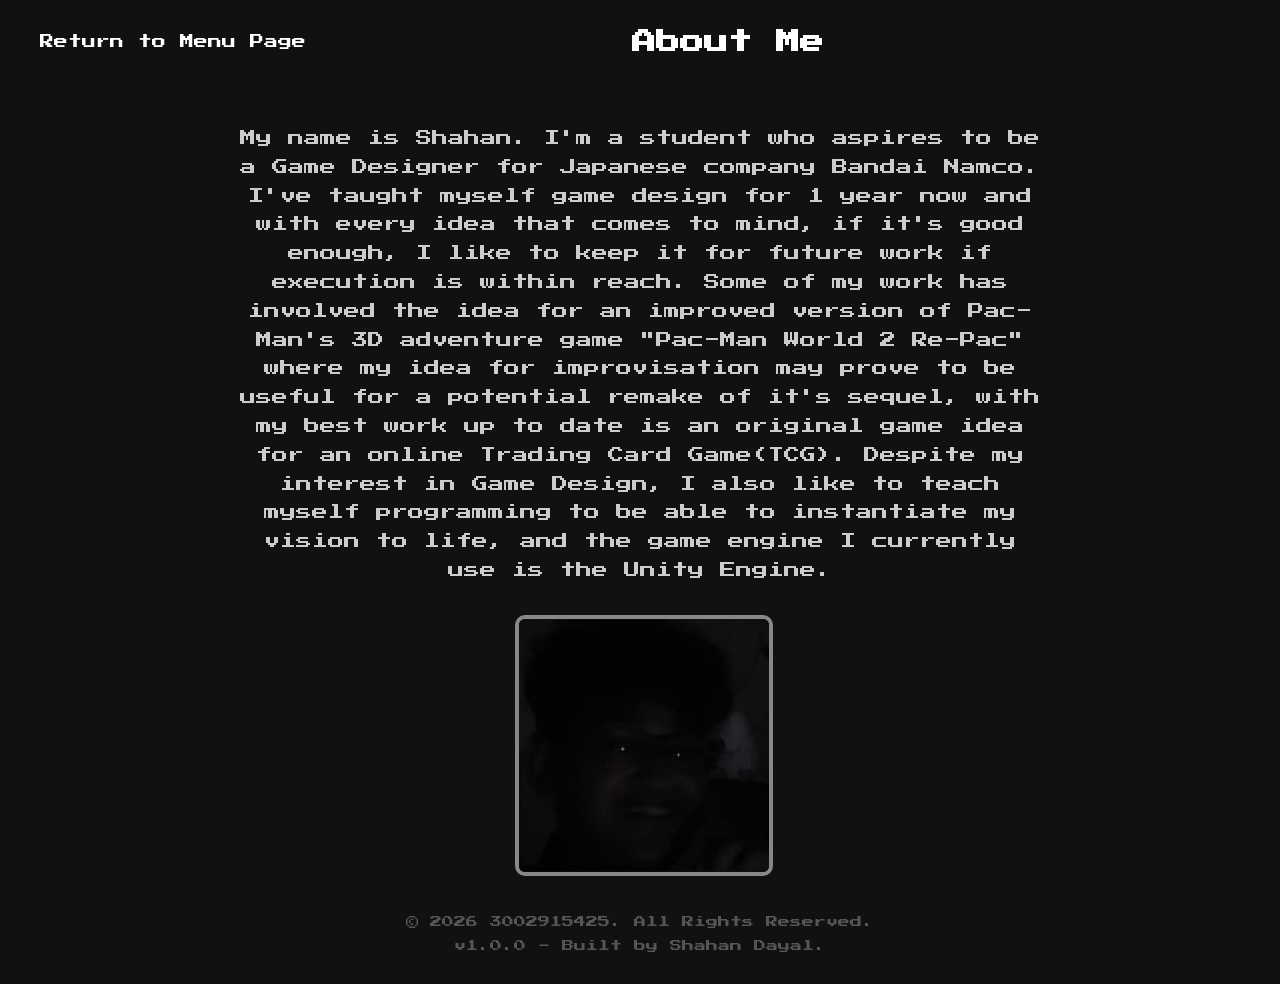
==== about.html @ 054a8482 "first commit" ====
<!DOCTYPE html>
<html lang="en">
<head>
    <meta charset="UTF-8">
    <meta name="viewport" content="width=device-width, initial-scale=1.0">
    <title>My Portfolio</title>
    <link rel="preconnect" href="https://fonts.googleapis.com">
    <link rel="preconnect" href="https://fonts.gstatic.com" crossorigin>
    <link href="https://fonts.googleapis.com/css2?family=Press+Start+2P&family=Roboto+Mono:ital,wght@0,100..700;1,100..700&display=swap" rel="stylesheet">
    
    <link rel="stylesheet" href="styles.css">
</head>
<body>

    <header class="page-header">
        <a href="menu.html" class="back-link">Return to Menu Page</a>
        <h1 class="page-title">About Me</h1>
        <a class="header-spacer" aria-hidden="true"></a>
    </header>

    <main class="content-container">
        <p class="body-text">
            My name is Shahan. I'm a student who aspires to be a Game Designer for Japanese company Bandai Namco. I've taught
            myself game design for 1 year now and with every idea that comes to mind, if it's good enough, I like to keep it
            for future work if execution is within reach. Some of my work has involved the idea for an
            improved version of Pac-Man's 3D adventure game "Pac-Man World 2 Re-Pac" where my idea for improvisation may prove
            to be useful for a potential remake of it's sequel, with my best work up to date is an original game idea for an
            online Trading Card Game(TCG). Despite my interest in Game Design, I also like to teach myself programming to be
            able to instantiate my vision to life, and the game engine I currently use is the Unity Engine.
        </p>

        <figure class="profile-figure">
        <img src="Images/pfp.jpeg" alt="my own profile picture" class="profile-image">
        </figure>
    </main>

    <footer class="game-footer">
        <p>© 2026 3002915425. All Rights Reserved.</p>
        <p>v1.0.0 - Built by Shahan Dayal.</p>
    </footer>
    
</body>
</html>
---- styles.css ----
body {
    font-family: "Press Start 2P", system-ui;
    font-weight: 400;
    font-style: normal;
    background-color: #111111;
    color: #ffffff;
    margin: 0;
    min-height: 100vh;
}

.landing-screen {
    min-height: 100vh;
    display: flex;
    flex-direction: column;
    justify-content: center;
    align-items: center;
    text-align: center;
    padding: 20px;
    box-sizing: border-box;
}

.welcome-title {
    font-size: 45px;
    line-height: 1.6px;
    margin-bottom: 80px;
}

.start-button {
    background-color: #b9009b;
    color: #ffffff;
    text-decoration: none;
    padding: 25px 50px;
    border-radius: 30px;
    font-size: 30px;
    display: inline-block;
}

.menu-screen {
    min-height: 85vh;
    display: flex;
    flex-direction: column;
    justify-content: center;
    align-items: center;
    text-align: center;
}

.menu-back-button {
    color: #ffffff;
    text-decoration: none;
    font-size: 22px;
    margin-top: 50px;
    display: inline-block;
    transition: color 0.25 ease, transform 0.25 ease;
}

.menu-back-button:hover {
    color: #b9009b;
    transform:scale(1.1);
}

.menu-title {
    font-size: 32px;
    color: #ffffff;
    margin-bottom: 40px;
}

.menu-list {
    list-style: none;
    padding: 0;
    margin: 0;
}

.menu-list li {
    margin: 35px 0;
}

.menu-link {
    color: #ffffff;
    text-decoration: none;
    font-size: 22px;
    display: inline-block;
    transition: color 0.25 ease, transform 0.25 ease;
}

.menu-link:hover {
    color: #b9009b;
    transform: scale(1.1);
}

.game-footer {
    text-align: center;
    font-size: 12px;
    color: #555555;
    padding-bottom: 20px;
}

.page-header {
    display: flex;
    justify-content: space-between;
    align-items: center;
    padding: 30px 40px;
    box-sizing: border-box;
    width: 100%;
}

.page-title {
    font-size: 24px;
    color: #ffffff;
    margin: 0;
    text-align: center;
}

.back-link {
    color:#ffffff;
    text-decoration: none;
    font-size: 14px;
    transition: color 0.2 ease, transform 0.2 ease;
    display: inline-block;
}

.back-link:hover {
    color: #b9009b;
    transform: translate(-4px);
}

.header-spacer {
    width: 90px;
    visibility: hidden;
}

.content-container {
    max-width: 800px;
    margin: 40px auto;
    padding: 0 20px;
    min-height: 60 vh;
}

.body-text {
    font: 'Roboto Mono', monospace;
    font-size: 16px;
    line-height: 1.8;
    color: #cccccc;
    margin-bottom: 30px;
    text-align: center;
}

.content-link {
    color: #00f0ff;
    text-decoration: underline;
    transition: opacity 0.2 ease;
}

.content-link:hover {
    opacity: 0.8;
}

.project-figure {
    text-align: center;
    margin: 20px auto;
    max-width: 400px;
    padding: 0;
    width: 100%;
}

.portfolio-image {
    width: 100%;
    height: auto;
    border: 4px solid #555555;
    display: block;
    margin-bottom: 0 auto 10px auto;
}

.image-caption {
    font-family: 'Roboto Mono', monospace;
    font-size: 14px;
    line-height: 1.6;
    color: #888888;
}

.profile-figure {
    text-align: center;
    margin: 30px auto;
    max-width: 250px;
    width: 100%;
    padding: 0;
}

.profile-image {
    width: 100%;
    height: auto;
    display: block;
    border: 4px solid #888888;
    border-radius: 10px;
}
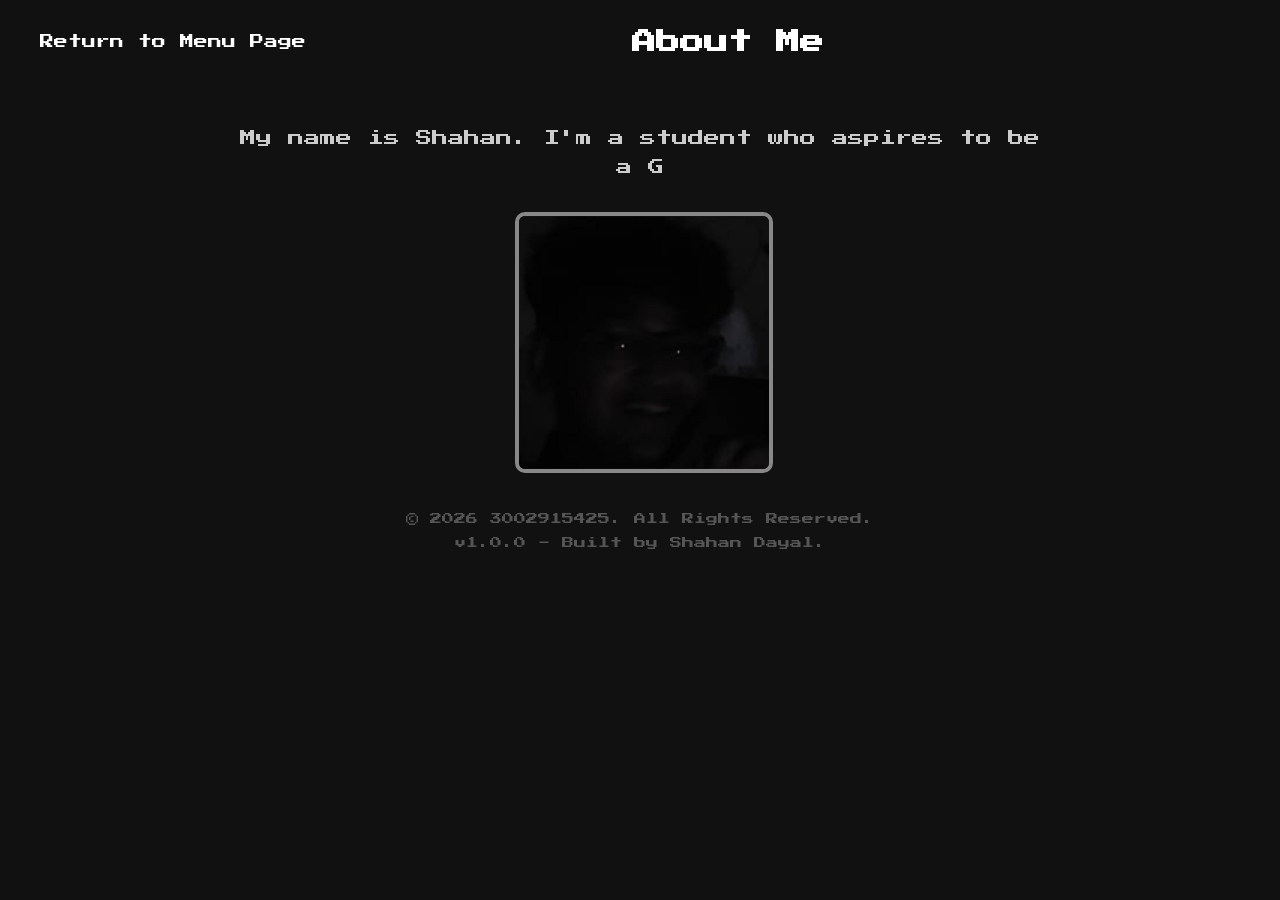
==== commit 721f4803: "second commit" ====
--- a/about.html
+++ b/about.html
@@ -26,7 +26,9 @@
             improved version of Pac-Man's 3D adventure game "Pac-Man World 2 Re-Pac" where my idea for improvisation may prove
             to be useful for a potential remake of it's sequel, with my best work up to date is an original game idea for an
             online Trading Card Game(TCG). Despite my interest in Game Design, I also like to teach myself programming to be
-            able to instantiate my vision to life, and the game engine I currently use is the Unity Engine.
+            able to instantiate my vision to life, and the game engine I currently use is the Unity Engine. Recently, I've also been
+            teaching myself mechanical engineering, starting with a project to make a hitbox controller and starting with making
+            a GD&T (Geometric Dimensioning and Tolerance)
         </p>
 
         <figure class="profile-figure">
@@ -38,7 +40,7 @@
         <p>© 2026 3002915425. All Rights Reserved.</p>
         <p>v1.0.0 - Built by Shahan Dayal.</p>
     </footer>
-    
+    <script src="main.js"></script>
 </body>
 </html>
 
--- a/styles.css
+++ b/styles.css
@@ -20,8 +20,8 @@
 }
 
 .welcome-title {
-    font-size: 45px;
-    line-height: 1.6px;
+    font-size: clamp(22px, 7vw, 45px); 
+    line-height: 1.6;
     margin-bottom: 80px;
 }
 
@@ -29,9 +29,9 @@
     background-color: #b9009b;
     color: #ffffff;
     text-decoration: none;
-    padding: 25px 50px;
+    padding: 20px 40px;
     border-radius: 30px;
-    font-size: 30px;
+    font-size: clamp(18px, 5vw, 30px);
     display: inline-block;
 }
 
@@ -59,7 +59,7 @@
 }
 
 .menu-title {
-    font-size: 32px;
+    font-size: clamp(14px, 4vw, 22px);
     color: #ffffff;
     margin-bottom: 40px;
 }
@@ -104,7 +104,7 @@
 }
 
 .page-title {
-    font-size: 24px;
+    font-size: clamp(16px, 4.5vw, 24px);
     color: #ffffff;
     margin: 0;
     text-align: center;
@@ -191,4 +191,87 @@
     display: block;
     border: 4px solid #888888;
     border-radius: 10px;
+}
+
+body {
+    animation: pageFadeIn 0.3s ease;
+    transition: opacity 0.3s ease;
+}
+body.fade-out {
+    opacity: 0;
+}
+@keyframes pageFadeIn {
+    from { opacity: 0; }
+    to   { opacity: 1; }
+}
+
+.menu-link.selected,
+.menu-back-button.selected {
+    color: #b9009b;
+    transform: scale(1.1);
+}
+.menu-link.selected::before {
+    content: "▶ ";
+}
+
+.start-button {
+    transition: opacity 0.3s ease;
+}
+.start-button.dim {
+    opacity: 0.4;
+}
+
+body {
+    overflow-x: hidden;
+    overflow-wrap: break-word;
+}
+
+img {
+    max-width: 100%;
+    height: auto;
+}
+
+@media (max-width: 600px) {
+
+    .page-header {
+        flex-direction: column;
+        gap: 20px;
+        padding: 20px;
+        text-align: center;
+    }
+
+    .header-spacer {
+        display: none;
+    }
+
+    .back-link {
+        font-size: 12px;
+    }
+
+    .body-text {
+        font-size: 14px;
+        line-height: 1.7;
+    }
+
+    .content-container {
+        margin: 20px auto;
+        padding: 0 16px;
+    }
+
+    .landing-screen {
+        padding: 16px;
+    }
+
+    .welcome-title {
+        margin-bottom: 50px;
+    }
+
+    .menu-list li {
+        margin: 28px 0;
+    }
+
+    .game-footer {
+        font-size: 10px;
+        padding: 0 16px 20px;
+    }
 }
